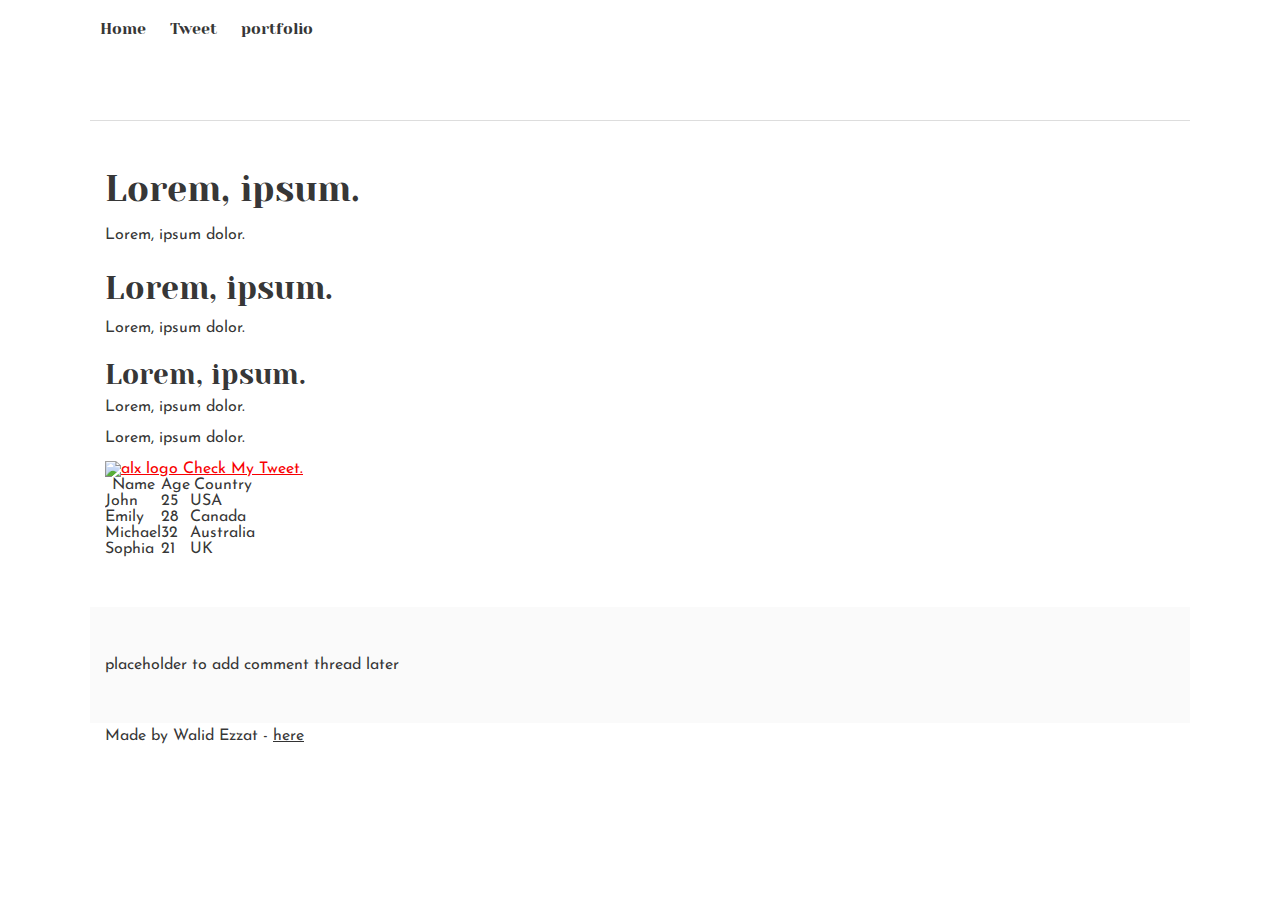
==== css_basic/index.html @ 5cae0e00 "css task 0" ====
<!DOCTYPE html>
<html lang="en">
  <head>
    <meta charset="UTF-8" />
    <meta name="viewport" content="width=device-width, initial-scale=1.0" />
    <link rel="stylesheet" href="styles.css" />
    <link href="base.css" rel="stylesheet" />

    <title>base_index</title>
  </head>
  <body>
    <header>
      <ul>
        <li><a href="index.html">Home</a></li>
        <li><a href="tweets.html">Tweet</a></li>
        <li><a href="portfolio/index.html">portfolio</a></li>
      </ul>
    </header>
    <main>
      <article>
        <h1>Lorem, ipsum.</h1>
        <p>Lorem, ipsum dolor.</p>
        <h2>Lorem, ipsum.</h2>
        <p>Lorem, ipsum dolor.</p>
        <h3>Lorem, ipsum.</h3>
        <p>Lorem, ipsum dolor.</p>
        <p>Lorem, ipsum dolor.</p>
        <a href="#">
          <img src="https://i.ibb.co/gTDZZT8/ALX-Logo-07.png" alt="alx logo" />
        </a>

        <a href="tweets.html">Check My Tweet.</a>

        <table>
          <thead>
            <tr>
              <th>Name</th>
              <th>Age</th>
              <th>Country</th>
            </tr>
          </thead>
          <tbody>
            <tr>
              <td>John</td>
              <td>25</td>
              <td>USA</td>
            </tr>
            <tr>
              <td>Emily</td>
              <td>28</td>
              <td>Canada</td>
            </tr>
            <tr>
              <td>Michael</td>
              <td>32</td>
              <td>Australia</td>
            </tr>
            <tr>
              <td>Sophia</td>
              <td>21</td>
              <td>UK</td>
            </tr>
          </tbody>
        </table>
      </article>
      <aside>placeholder to add comment thread later</aside>
    </main>
    <footer>
      <p>Made by Walid Ezzat - <a href="#" target="_blank">here</a></p>
    </footer>
  </body>
</html>
---- css_basic/base.css ----
/* Importing webfonts */
/* (If you're learning CSS, you should disregard that) */

@import url(https://fonts.googleapis.com/css?family=Yeseva+One);
@import url(https://fonts.googleapis.com/css?family=Josefin+Sans:400,700,700italic,400italic);

/* CSS reset rules */

html,
body {
  height: 100%;
  min-height: 100%;
}
html,
body,
div,
span,
applet,
object,
iframe,
h1,
h2,
h3,
h4,
h5,
h6,
p,
blockquote,
pre,
a,
abbr,
acronym,
address,
big,
cite,
code,
del,
dfn,
img,
ins,
kbd,
q,
s,
samp,
small,
strike,
sub,
sup,
tt,
var,
b,
u,
i,
center,
dl,
dt,
dd,
fieldset,
form,
label,
legend,
table,
caption,
tbody,
tfoot,
thead,
tr,
th,
td,
article,
aside,
canvas,
details,
embed,
figure,
figcaption,
footer,
header,
hgroup,
menu,
nav,
output,
ruby,
section,
summary,
time,
mark,
audio,
video {
  margin: 0;
  padding: 0;
  border: 0;
  font-size: 100%;
  font: inherit;
  vertical-align: baseline;
}
/* HTML5 display-role reset for older browsers */
article,
aside,
details,
figcaption,
figure,
footer,
header,
hgroup,
menu,
nav,
section {
  display: block;
}
body {
  line-height: 1;
}
blockquote,
q {
  quotes: none;
}
blockquote:before,
blockquote:after,
q:before,
q:after {
  content: "";
  content: none;
}
table {
  border-collapse: collapse;
  border-spacing: 0;
}

/* Fonts and colors */

body {
  font-family: "Josefin Sans", serif;
  color: rgba(0, 0, 0, 0.8);
}
h1,
h2,
h3,
h4,
h5,
h6,
header {
  font-family: "Yeseva One", sans-serif;
}
article {
}
header {
  border-bottom: 1px solid rgb(221, 221, 221);
  transition: border-bottom-color 1s ease;
}
header a {
  color: rgba(0, 0, 0, 0.8);
}
aside {
  background: #fafafa;
}
aside p {
  border: 1px solid #bbb;
  background: #ddd;
  color: black;
}
footer a {
  color: rgba(0, 0, 0, 0.8);
}
a {
  color: #f80002;
}

/* Positioning and margins */

@media (min-width: 1100px) {
  body {
    width: 1100px;
    margin: 0 auto;
  }
}

article {
  padding: 50px 15px;
}
article > *:first-child {
  margin-top: 0;
}
aside {
  padding: 50px 15px;
}
header .right {
  float: right;
  margin: 0 10px 15px;
}

/* Header */
header {
  padding: 20px 0;
  height: 80px;
}
header ul {
  list-style: none;
  margin: 0;
  padding: 0;
}
header li {
  display: inline;
  vertical-align: middle;
}
header li:first-child {
  margin: 0;
}
header li a {
  margin: 0 10px;
}
header li.logo {
  font-size: 36px;
}
header a {
  text-decoration: none;
}

/* Aside */

aside p {
  border-radius: 10px;
  padding: 20px 20px;
}

/* Footer */

footer {
  padding: 5px 15px;
  height: 80px;
}

/* Text styles and margins */

p {
  margin-bottom: 15px;
}
h1 {
  font-size: 36px;
  margin: 40px 0 20px;
}
h2 {
  font-size: 32px;
  margin: 30px 0 15px;
}
h3 {
  font-size: 28px;
  margin: 25px 0 10px;
}
h4 {
  font-size: 20px;
  font-weight: bold;
  margin: 20px 0 10px;
}
h5 {
  font-size: 18px;
  font-weight: bold;
  margin: 15px 0 10px;
}
h6 {
  font-weight: bold;
  margin: 5px 0;
}

@media (max-width: 800px) {
  body.works_on_smartphone {
    display: block;
  }
  body.works_on_smartphone main {
    display: block;
  }
  header .right {
    float: none;
  }
}
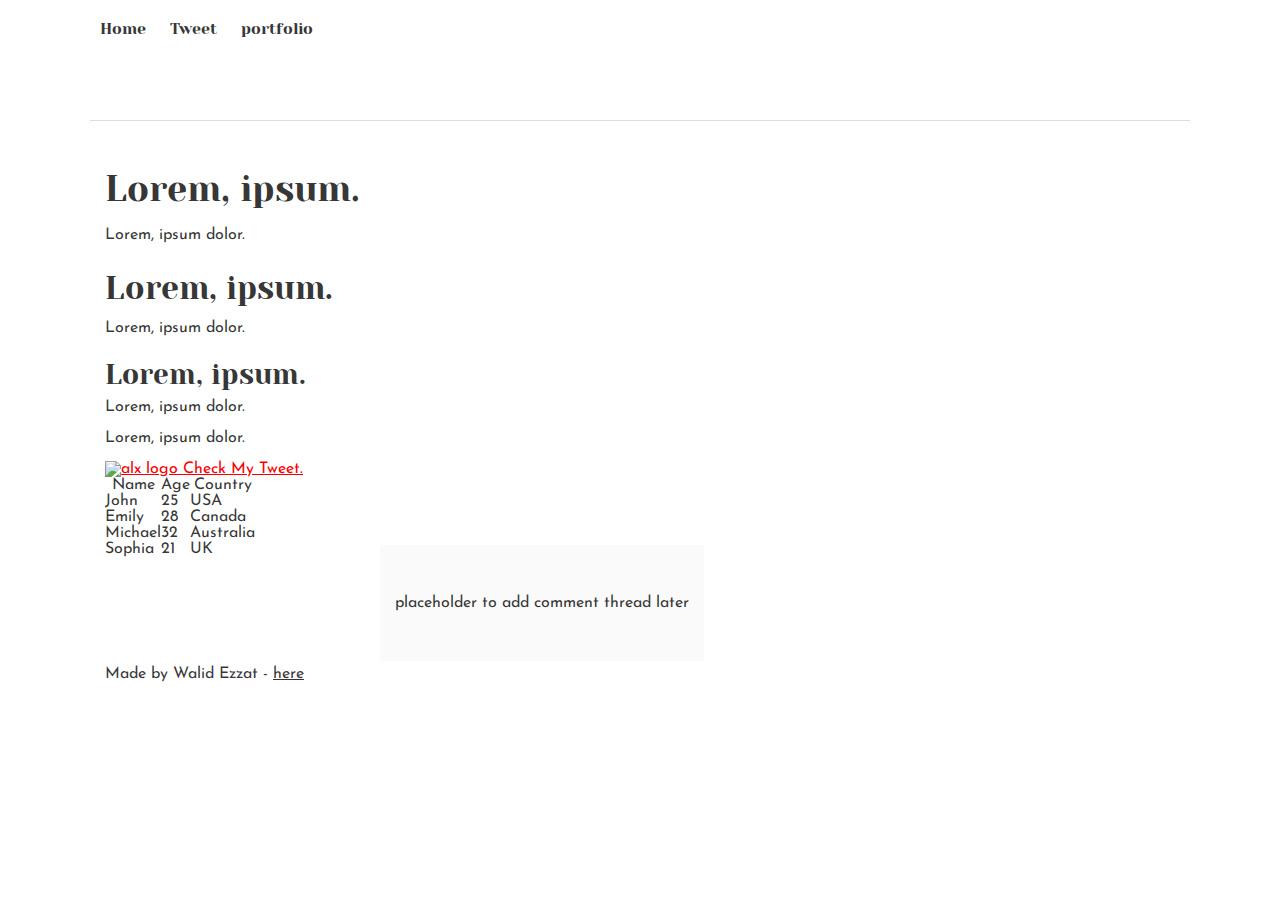
==== commit 0ae535a3: "add class="works_on_smartphone"" ====
--- a/css_basic/index.html
+++ b/css_basic/index.html
@@ -8,7 +8,7 @@
 
     <title>base_index</title>
   </head>
-  <body>
+  <body class="works_on_smartphone">
     <header>
       <ul>
         <li><a href="index.html">Home</a></li>
--- a/css_basic/styles.css
+++ b/css_basic/styles.css
@@ -0,0 +1,18 @@
+body {
+  display: flex;
+  flex-direction: column;
+}
+body > .main {
+  display: flex;
+  flex-direction: row;
+  flex: auto;
+}
+
+body > main > article {
+  flex: 2;
+  overflow-y: auto;
+}
+.main aside {
+  flex: 1;
+  overflow-y: auto;
+}
--- a/css_basic/base.css
+++ b/css_basic/base.css
@@ -106,7 +106,7 @@
 menu,
 nav,
 section {
-  display: block;
+  display: inline-block;
 }
 body {
   line-height: 1;
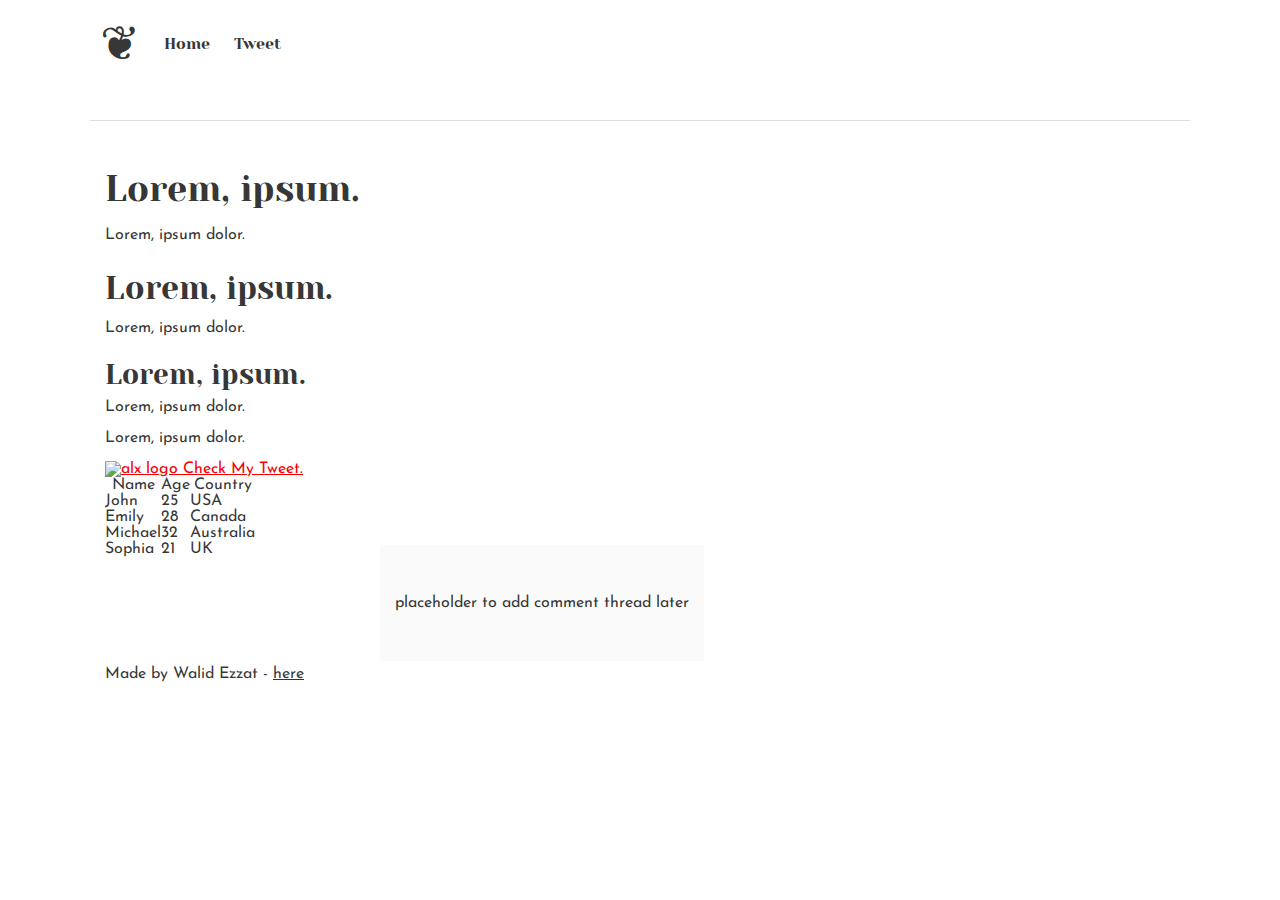
==== commit e3a59dfb: "add logo" ====
--- a/css_basic/index.html
+++ b/css_basic/index.html
@@ -11,9 +11,9 @@
   <body class="works_on_smartphone">
     <header>
       <ul>
+        <li><a class="logo" href="portfolio/index.html">&#10086;</a></li>
         <li><a href="index.html">Home</a></li>
         <li><a href="tweets.html">Tweet</a></li>
-        <li><a href="portfolio/index.html">portfolio</a></li>
       </ul>
     </header>
     <main>
--- a/css_basic/styles.css
+++ b/css_basic/styles.css
@@ -16,3 +16,7 @@
   flex: 1;
   overflow-y: auto;
 }
+
+header > ul > li > a.logo {
+  font-size: 3rem;
+}
